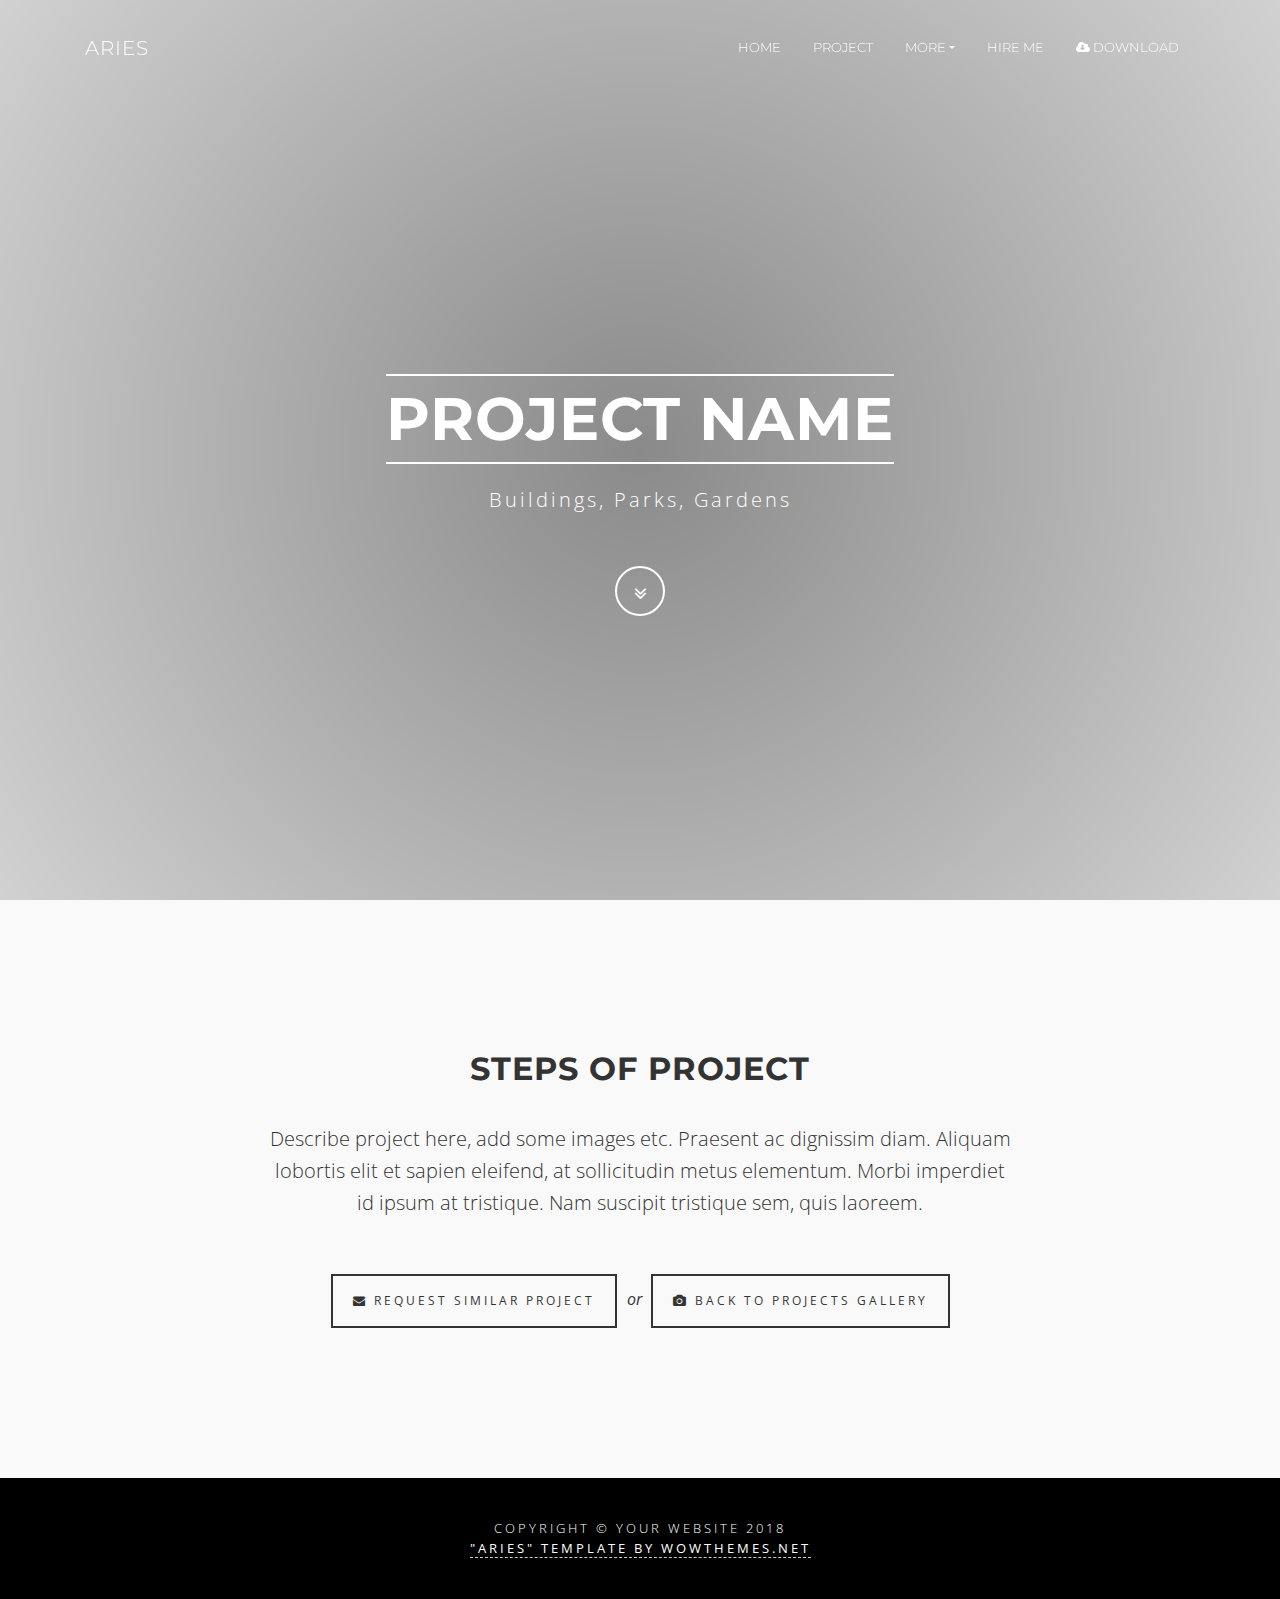
==== portfolio-item.html @ 0cc39686 "Changing background" ====
<!-- inject:partials/header.html -->
<!DOCTYPE html>
<html lang="en">
  <head>
    <meta charset="utf-8">
    <meta name="viewport" content="width=device-width, initial-scale=1, shrink-to-fit=no">
    <meta http-equiv="x-ua-compatible" content="ie=edge">
    <meta name="description" content="">
    <meta name="keywords" content="">
    <meta name="author" content="">
    <title>Aries Free HTML Template</title>
    <link rel="shortcut icon" href="assets/img/favicon.ico">

    <!-- build:css -->
    <link rel="stylesheet" href="assets/css/main.css">
    <!-- endbuild -->
    
    <link href="https://fonts.googleapis.com/css?family=Montserrat:400,400i,700,700i|Open+Sans:300,300i,400,400i,700,700i" rel="stylesheet">
      
    <link href="https://maxcdn.bootstrapcdn.com/font-awesome/4.7.0/css/font-awesome.min.css" rel="stylesheet" integrity="sha384-wvfXpqpZZVQGK6TAh5PVlGOfQNHSoD2xbE+QkPxCAFlNEevoEH3Sl0sibVcOQVnN" crossorigin="anonymous">
      
    <link rel="stylesheet" href="assets/css/theme.css">
      
  </head>

  <body>      
      
    <nav class="navbar navbar-expand-md navbar-custom fixed-top">
        <div class="container">
            <a class="navbar-brand" href="index.html">ARIES</a>
            <button class="navbar-light navbar-toggler" type="button" data-toggle="collapse" data-target="#navbarsDefault" aria-controls="navbarsDefault" aria-expanded="false" aria-label="Toggle navigation">
            <span class="navbar-toggler-icon"></span>
            </button>
            <div class="collapse navbar-collapse" id="navbarsDefault">
                <ul class="navbar-custom navbar-nav ml-auto">
                    
                    <li class="nav-item active">
                    <a class="nav-link" href="index.html">Home <span class="sr-only">(current)</span></a>
                    </li>
                    
                    <li class="nav-item">
                    <a class="nav-link" href="portfolio-item.html">Project</a>
                    </li>
   
                    <li class="nav-item dropdown">
                        <a class="nav-link dropdown-toggle" href="http://example.com" id="dropdown01" data-toggle="dropdown" aria-haspopup="true" aria-expanded="false">More</a>
                        <div class="dropdown-menu" aria-labelledby="dropdown01">                        
                        <a class="dropdown-item" href="page.html">Page Layout</a>
                        <a class="dropdown-item" href="post.html">Post Layout</a>
                        <a target="_blank" class="dropdown-item" href="https://www.wowthemes.net/themes/aries/">WP Version</a>
                        </div>
                    </li>
                    
                    <li class="nav-item">
                    <a class="nav-link" href="contact.html">Hire me</a>
                    </li>
                    
                    <li class="nav-item">
                    <a class="nav-link eventdl" href="https://github.com/wowthemesnet/template-aries-bootstrap-html/archive/master.zip"><i class="fa fa-cloud-download"></i> Download</a>
                    </li>
                    
                </ul>              
                
            </div>
        </div>
    </nav>
<!-- endinject -->

<!-- Intro -->
<div class="intro">
<div class="intro-body">
	<div class="container">
		<div class="row justify-content-center">
			<div class="col-md-8">
				<h1 class="brand-heading">PROJECT NAME</h1>
				<p class="intro-text">
					Buildings, Parks, Gardens
				</p>
				<a href="#single-project" class="btn btn-circle page-scroll">
				<i class="fa fa-angle-double-down animated"></i>
				</a>
			</div>
		</div>
	</div>
</div>
</div>

<!-- Project Details Section -->
<section id="single-project">
<div class="container content-section text-center">
	<div class="row justify-content-center">
		<div class="col-md-8">
            <h2>STEPS OF PROJECT</h2>
			<p>
				Describe project here, add some images etc. Praesent ac dignissim diam. Aliquam lobortis elit et sapien eleifend, at sollicitudin metus elementum. Morbi imperdiet id ipsum at tristique. Nam suscipit tristique sem, <a href="#">quis</a> laoreem.
			</p>
			<p>
				<a href="#" class="btnghost"><i class="fa fa-envelope"></i> Request similar project</a> 
				    <i class="small"> or </i> 
				<a href="index.html#portfolio" class="btnghost"><i class="fa fa-camera"></i> Back to projects gallery</a>
			</p>
		</div>
	</div>
</div>
</section>

<!-- inject:partials/footer.html -->
<footer>
<div class="container text-center">
    <p class="credits">
        Copyright &copy; Your Website 2018<br/>
        <a class="highlightlink" target="_blank" href="https://www.wowthemes.net">"Aries" Template by WowThemes.net</a>
    </p>
</div>
</footer>

<!-- build:js -->
<script src="assets/js/main.js"></script>
<!-- endbuild -->

<script src="assets/js/theme.js"></script>

</body>

</html>
<!-- endinject -->
---- assets/css/theme.css ----
/*
Template Name: Aries HTML
Copyright: wowthemesnet, https://www.wowthemes.net, https://bootstrapstarter.com/
*/

body {
	width:100%;
	height:100%;
	font-family: Open Sans, -apple-system, BlinkMacSystemFont, "Segoe UI", Roboto, "Helvetica Neue", Arial, sans-serif, "Apple Color Emoji", "Segoe UI Emoji", "Segoe UI Symbol";
	color:#fff;
	 font-weight:300;
}
html {
	width:100%;
	height:100%;
}
h1,h2,h3,h4,h5,h6 {
	margin:0 0 35px;
	text-transform:uppercase;
	font-family:Montserrat,"Helvetica Neue",Helvetica,Arial,sans-serif;
	font-weight:700;
	letter-spacing:1px;
}
p {
	margin:0 0 25px;
	font-size:18px;
	line-height:1.5;
}
img {
	max-width:100%;
}
@media(min-width:768px) {
	p {
			margin:0 0 35px;
			font-size:20px;
			line-height:1.6;
	}
}
a {
	color:inherit;
	-webkit-transition:all .2s ease-in-out;
	-moz-transition:all .2s ease-in-out;
	transition:all .2s ease-in-out;
}
a:hover,a:focus {
	text-decoration:none;
	color:inherit;
}
.alignleft {
    float:left;
    margin-right:20px;
}
.alignright {
    float:right;
    margin-left:20px;
}
.light {
	font-weight:400;
}
.navbar-custom {
	margin-bottom:0;
	border-bottom:1px solid rgba(255,255,255,.3);
	text-transform:uppercase;
	font-family:Montserrat,"Helvetica Neue",Helvetica,Arial,sans-serif;
	font-size:13px;
}
.navbar-custom .dropdown-item {
	font-size:13px;
    text-transform: none;
}
.navbar-custom .navbar-brand {
	font-size:20px;
	text-transform:none;
	letter-spacing:1px;
}
.navbar-custom .navbar-brand:focus {
	outline:0;
}
.navbar-custom .navbar-brand .navbar-toggle {
	padding:4px 6px;
	font-size:16px;
	color:#fff;
}
.navbar-custom .navbar-brand .navbar-toggle:focus,.navbar-custom .navbar-brand .navbar-toggle:active {
	outline:0;
}
.nav-link {
	padding-right:1rem;
	padding-left:1rem;
}
.nav-link a {
	-webkit-transition:background .3s ease-in-out;
	-moz-transition:background .3s ease-in-out;
	transition:background .3s ease-in-out;
}
.nav-link:hover {
	outline:0;
	color:#1ba39c;
	background-color:transparent;
}
.nav-link:focus,.nav-link:active {
	outline:0;
	background-color:transparent;
}
.nav-link.active {
	outline:0;
}
.nav-link.active {
	color:#1ba39c;
}
.nav-link.active:hover {
	color:#1ba39c;
}
@media(min-width:768px) {
	.navbar-custom {
			padding:15px 0;
			border-bottom:0;
			font-size:13px;
			background:0 0;
			-webkit-transition:background .5s ease-in-out,padding .5s ease-in-out;
			-moz-transition:background .5s ease-in-out,padding .5s ease-in-out;
			transition:background .5s ease-in-out,padding .5s ease-in-out;
	}
	.navbar-custom.top-nav-collapse {
		padding:1px 0;
		border-bottom:1px solid rgba(255,255,255,.3);
		color:#333;
		background:#fff;
	}
	.navbar-custom.top-nav-collapse a {
			color:#333;
			display:inline-block;
	}
	.navbar-expand-md .navbar-custom.navbar-nav .nav-link {
		padding-right:1rem;
		padding-left:1rem;
		font-weight:300;
	}
	.dropdown-menu {
		border:1px solid rgba(0,0,0,0.03);
	}
}
.intro {
	display:table;
	width:100%;
	height:auto;
	padding:100px 0 100px 0;
	text-align:center;
	color:#fff;
	background-image:radial-gradient(circle at 50% 50%,rgba(0,0,0,0.46),rgba(0,0,0,0.18)),url('https://images.unsplash.com/photo-1512113899577-0fedd3870bae?ixlib=rb-1.2.1&ixid=eyJhcHBfaWQiOjEyMDd9&auto=format&fit=crop&w=2089&q=80');
	-webkit-background-size:cover;
	-moz-background-size:cover;
	background-size:cover;
	-o-background-size:cover;
}
.intro .intro-body {
	display:table-cell;
	vertical-align:middle;
}
.intro .intro-body .brand-heading {
	font-size:40px;
}
.intro .intro-body .intro-text {
	font-size:18px;
}
@media(min-width:768px) {
	.intro {
			height:100vh;
			padding:0;
	}
	.intro .intro-body .brand-heading {
			font-size:60px;
			margin-top:90px;
			margin-bottom:20px;
			border-top:2px solid #fff;
			border-bottom:2px solid #fff;
			display:inline-block;
			padding:7px 0;
	}
	.intro .intro-body .intro-text {
			font-size:20px;
				font-weight:300;
				letter-spacing:3px;
	}
}
.btn-circle {
	width:50px;
	height:50px;
	margin-top:15px;
	line-height:40px;
	text-align:center;
	border:2px solid #fff;
	border-radius:100%!important;
	font-size:20px;
	color:#fff;
	background:0 0;
	-webkit-transition:background .3s ease-in-out;
	-moz-transition:background .3s ease-in-out;
	transition:background .3s ease-in-out;
}
.btn-circle:hover,.btn-circle:focus {
	outline:0;
	color:#fff;
	background:rgba(255,255,255,.1);
}
.btn-circle i.animated {
	-webkit-transition-property:-webkit-transform;
	-webkit-transition-duration:1s;
	-moz-transition-property:-moz-transform;
	-moz-transition-duration:1s;
}
.btn-circle:hover i.animated {
	-webkit-animation-name:pulse;
	-moz-animation-name:pulse;
	-webkit-animation-duration:1.5s;
	-moz-animation-duration:1.5s;
	-webkit-animation-iteration-count:infinite;
	-moz-animation-iteration-count:infinite;
	-webkit-animation-timing-function:linear;
	-moz-animation-timing-function:linear;
}
@-webkit-keyframes pulse {
	0% {
			-webkit-transform:scale(1);
			transform:scale(1);
	}
	50% {
			-webkit-transform:scale(1.2);
			transform:scale(1.2);
	}
	100% {
			-webkit-transform:scale(1);
			transform:scale(1);
	}
}
@-moz-keyframes pulse {
	0% {
			-moz-transform:scale(1);
			transform:scale(1);
	}
	50% {
			-moz-transform:scale(1.2);
			transform:scale(1.2);
	}
	100% {
			-moz-transform:scale(1);
			transform:scale(1);
	}
}
.content-section {
	padding-top:40px;
	padding-bottom:40px;
	clear:both;
}
@media(min-width:767px) {
	.content-section {
			padding:150px 0;
				 clear:both;
	}
}
.btn {
	border-radius:0;
	text-transform:uppercase;
	font-family:Montserrat,"Helvetica Neue",Helvetica,Arial,sans-serif;
	font-weight:400;
	-webkit-transition:all .3s ease-in-out;
	-moz-transition:all .3s ease-in-out;
	transition:all .3s ease-in-out;
}
.btn-default {
	border:1px solid #42dca3;
	color:#42dca3;
	background-color:transparent;
}
.btn-default:hover,.btn-default:focus {
	border:1px solid #42dca3;
	outline:0;
	color:#000;
	background-color:#42dca3;
}
ul.banner-social-buttons {
	margin-top:0;
}
@media(max-width:1199px) {
	ul.banner-social-buttons {
			margin-top:15px;
	}
}
@media(max-width:767px) {
	ul.banner-social-buttons li {
			display:block;
			margin-bottom:20px;
			padding:0;
	}
	ul.banner-social-buttons li:last-child {
			margin-bottom:0;
	}
	.intro .intro-body .brand-heading {
		font-size:40px;
		margin-bottom:5px;
	}
	.intro .intro-body .intro-text {
		margin-bottom:0;
		font-size:14px;
		letter-spacing:1px;
	}
	.navbar-custom {
		background-color:#fff;
	}
	.navbar-custom a {
		color:#333;
	}
	.intro {
		padding:100px 0 50px 0;
	}
}
footer {
	padding:40px 0;
	z-index:1;
	position:relative;
	clear:both;
	background:#000;
}
footer p {
	margin:0;
	font-size:15px;
}
footer p.credits {
	text-transform:uppercase;
	font-size:13px;
	letter-spacing:3px;
}
::-moz-selection {
	text-shadow:none;
	background:#fcfcfc;
	background:rgba(255,255,255,.2);
}
::selection {
	text-shadow:none;
	background:#fcfcfc;
	background:rgba(255,255,255,.2);
}
img::selection {
	background:0 0;
}
img::-moz-selection {
	background:0 0;
}
body {
	webkit-tap-highlight-color:rgba(255,255,255,.2);
}
.bgblue {
	background:#22292c;
}
.inlineblock {
	display:inline-block;
}
p:last-child {
	margin-bottom:0;
}
p.lead {
	line-height:1.9;
}
.btnghost {
	border:2px solid #333;
	background-color:transparent;
	padding:15px 20px;
	letter-spacing:3px;
	font-size:12px;
	text-transform:uppercase;
	font-weight:400;
	color:#333;
	margin:20px 5px 0 5px;
	display:inline-block;
    min-width: 150px;
}
.btnghost:hover {
	background-color:#333;
	color:#fff;
	border:2px solid #333;
}
.highlightlink {
	border-bottom:1px dashed #ccc;
	font-weight:400;
}
.bgcover {
	background-size:cover;
	background-repeat:no-repeat;
	position:relative;
}
img {
	max-width:100%;
}
.gallery ul {
	padding:0;
	margin:0;
}
.gallery img {
	max-width:100%;
	height:auto;
	padding:0;
	margin:0;
}
.gallery ul li {
	margin:0;
	position:relative;
	list-style:none;
	padding:0;
	display:inline-block;
}
.gallery ul li a {
	display:block;
	position:relative;
	width:100%;
	height:100%;
	margin:0;
	padding:0;
	line-height:0;
	overflow:hidden;
	max-height:220px;
}
.gallery ul li a:before {
	position:absolute;
	width:32px;
	height:32px;
	top:40%;
	left:50%;
	margin:-14px 0 0 -16px;
	background:url(data:image/svg+xml;
	utf8,%3C%3Fxml%20version%3D%221.0%22%20encoding%3D%22utf-8%22%3F%3E%0A%3C%21--%20Generator%3A%20Adobe%20Illustrator%2017.1.0%2C%20SVG%20Export%20Plug-In%20.%20SVG%20Version%3A%206.00%20Build%200%29%20%20--%3E%0A%3C%21DOCTYPE%20svg%20PUBLIC%20%22-//W3C//DTD%20SVG%201.1//EN%22%20%22http%3A//www.w3.org/Graphics/SVG/1.1/DTD/svg11.dtd%22%3E%0A%3Csvg%20version%3D%221.1%22%0A%09%20id%3D%22svg2%22%20xmlns%3Adc%3D%22http%3A//purl.org/dc/elements/1.1/%22%20xmlns%3Acc%3D%22http%3A//creativecommons.org/ns%23%22%20xmlns%3Ardf%3D%22http%3A//www.w3.org/1999/02/22-rdf-syntax-ns%23%22%20xmlns%3Asvg%3D%22http%3A//www.w3.org/2000/svg%22%20xmlns%3Asodipodi%3D%22http%3A//sodipodi.sourceforge.net/DTD/sodipodi-0.dtd%22%20xmlns%3Ainkscape%3D%22http%3A//www.inkscape.org/namespaces/inkscape%22%20inkscape%3Aversion%3D%220.48.4%20r9939%22%20sodipodi%3Adocname%3D%22icon-fullscreen.svg%22%0A%09%20xmlns%3D%22http%3A//www.w3.org/2000/svg%22%20xmlns%3Axlink%3D%22http%3A//www.w3.org/1999/xlink%22%20x%3D%220px%22%20y%3D%220px%22%20viewBox%3D%220%200%20960%20560%22%0A%09%20enable-background%3D%22new%200%200%20960%20560%22%20xml%3Aspace%3D%22preserve%22%3E%0A%3Csodipodi%3Anamedview%20%20borderopacity%3D%221%22%20pagecolor%3D%22%23ffffff%22%20bordercolor%3D%22%23666666%22%20objecttolerance%3D%2210%22%20gridtolerance%3D%2210%22%20guidetolerance%3D%2210%22%20showgrid%3D%22false%22%20fit-margin-top%3D%220%22%20fit-margin-left%3D%220%22%20inkscape%3Azoom%3D%227.375%22%20inkscape%3Acx%3D%22-5.1525424%22%20inkscape%3Acy%3D%2216%22%20id%3D%22namedview11%22%20inkscape%3Awindow-x%3D%22-8%22%20inkscape%3Awindow-y%3D%22-8%22%20fit-margin-right%3D%220%22%20inkscape%3Apageopacity%3D%220%22%20fit-margin-bottom%3D%220%22%20inkscape%3Awindow-width%3D%221366%22%20inkscape%3Awindow-height%3D%22706%22%20inkscape%3Awindow-maximized%3D%221%22%20inkscape%3Apageshadow%3D%222%22%20inkscape%3Acurrent-layer%3D%22svg2%22%3E%0A%09%3C/sodipodi%3Anamedview%3E%0A%3Cg%3E%0A%09%3Crect%20x%3D%22220%22%20y%3D%22260%22%20fill%3D%22%23FFFFFF%22%20width%3D%22536%22%20height%3D%2224%22/%3E%0A%3C/g%3E%0A%3Cg%3E%0A%09%3Crect%20x%3D%22476%22%20y%3D%224%22%20fill%3D%22%23FFFFFF%22%20width%3D%2224%22%20height%3D%22556%22/%3E%0A%3C/g%3E%0A%3C/svg%3E%0A) no-repeat;
	content:"";
	opacity:0;
	z-index:1;
	-webkit-transition:all 0.3s linear;
	-moz-transition:all 0.3s linear;
	transition:all 0.3s linear;
}
.gallery ul li a:hover:before {
	top:50%;
	opacity:1;
}
.gallery ul li a:after {
	position:absolute;
	width:100%;
	top:0;
	bottom:0;
	background:rgba(0,0,0,0.3);
	content:"";
	opacity:0;
	-webkit-transition:all 0.3s linear;
	-moz-transition:all 0.3s linear;
	transition:all 0.3s linear;
}
.gallery ul li a:hover:after {
	opacity:1;
}
.sidebar {padding-left:10%;font-size:15px;}
.widget {margin-bottom:2rem;}
.widget ul li { border-bottom: 1px solid #f3f3f3;padding:6px 0;}
.widget h6 {margin-bottom:20px;font-size:15px;}
section:after {
	float:none;
	clear:both;
}
section {
	background-color:#f9f9f9;
	color:#333;
	overflow:hidden;
}
.done {
	display:none;
}
.error input,input.error,.error textarea,textarea.error {
	background-color:#ffffff;
	border-bottom:2px solid orangered !Important;
	-webkit-transition:border linear 0.2s,box-shadow linear 0.2s;
	-moz-transition:border linear 0.2s,box-shadow linear 0.2s;
	-o-transition:border linear 0.2s,box-shadow linear 0.2s;
	transition:border linear 0.2s,box-shadow linear 0.2s;
}
#contactform input,#contactform textarea {
	border:0px;
	border-bottom:2px solid #333;
	width:100%;
	background-color:transparent;
	padding:20px 0px;
	text-transform:uppercase;
	letter-spacing:2px;
	margin-bottom:20px;
}
#contactform .btn {
	width:auto;
	border:2px solid;
	padding:10px 20px;
	display:inline-block;
}
#contactform .btn:hover {
	background-color:#333;
	color:#fff;
	border:2px solid #333;
}
#contactform input:focus,#contactform input:active,#contactform textarea:focus,#contactform textarea:active {
	border-top:0px;
	border-bottom:2px solid lightseagreen;
	outline:0;
	outline: none;
}
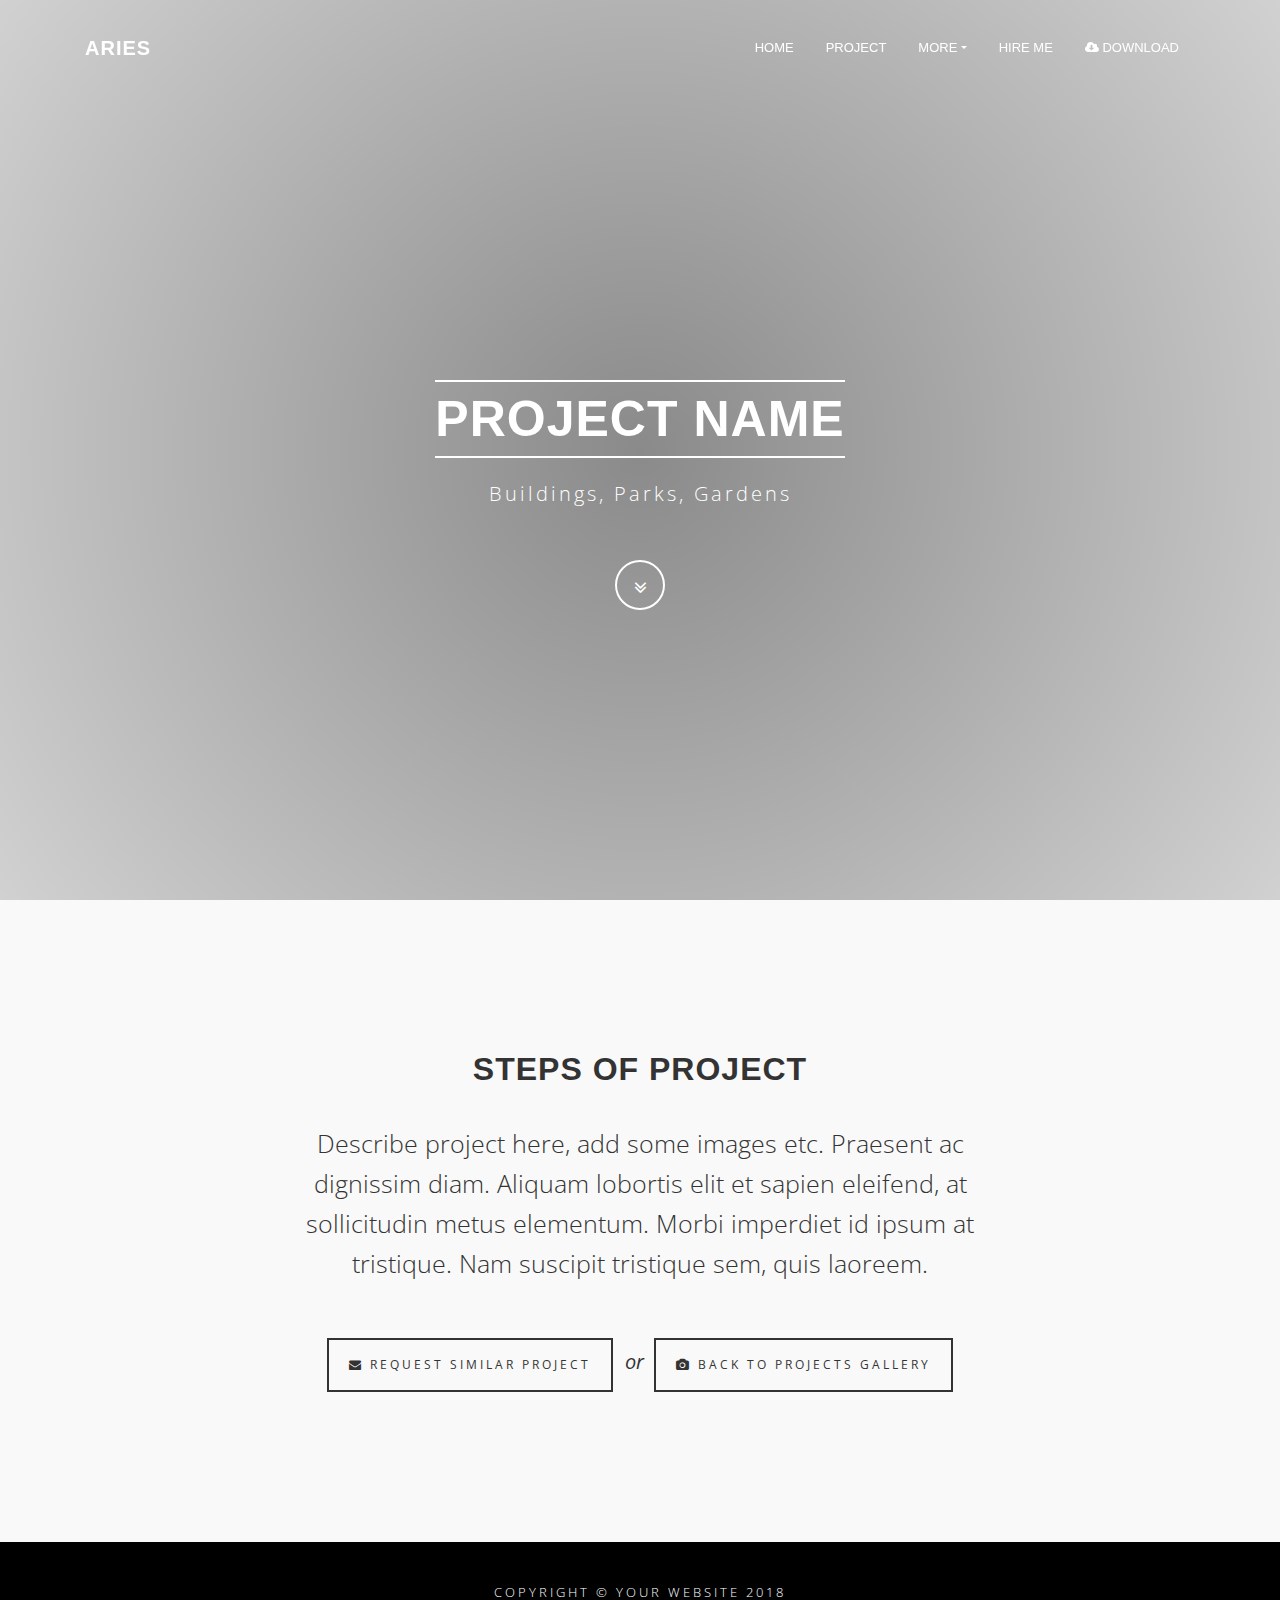
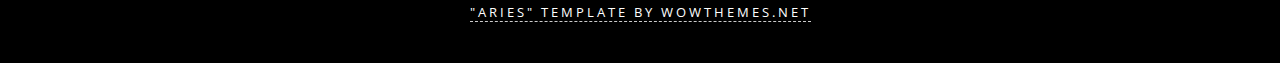
==== commit f66e5126: "Landing page created" ====
--- a/portfolio-item.html
+++ b/portfolio-item.html
@@ -11,9 +11,9 @@
     <title>Aries Free HTML Template</title>
     <link rel="shortcut icon" href="assets/img/favicon.ico">
 
-    <!-- build:css -->
-    <link rel="stylesheet" href="assets/css/main.css">
-    <!-- endbuild -->
+     <!-- Bootstrap CSS -->
+	<link rel="stylesheet" href="https://maxcdn.bootstrapcdn.com/bootstrap/4.0.0/css/bootstrap.min.css" integrity="sha384-Gn5384xqQ1aoWXA+058RXPxPg6fy4IWvTNh0E263XmFcJlSAwiGgFAW/dAiS6JXm" crossorigin="anonymous">
+
     
     <link href="https://fonts.googleapis.com/css?family=Montserrat:400,400i,700,700i|Open+Sans:300,300i,400,400i,700,700i" rel="stylesheet">
       
--- a/assets/css/theme.css
+++ b/assets/css/theme.css
@@ -16,8 +16,7 @@
 }
 h1,h2,h3,h4,h5,h6 {
 	margin:0 0 35px;
-	text-transform:uppercase;
-	font-family:Montserrat,"Helvetica Neue",Helvetica,Arial,sans-serif;
+	font-family:Catamaran,"Helvetica Neue",Helvetica,Arial,sans-serif;
 	font-weight:700;
 	letter-spacing:1px;
 }
@@ -32,7 +31,7 @@
 @media(min-width:768px) {
 	p {
 			margin:0 0 35px;
-			font-size:20px;
+			font-size:25px;
 			line-height:1.6;
 	}
 }
@@ -61,8 +60,9 @@
 	margin-bottom:0;
 	border-bottom:1px solid rgba(255,255,255,.3);
 	text-transform:uppercase;
-	font-family:Montserrat,"Helvetica Neue",Helvetica,Arial,sans-serif;
+	font-family:Catamaran,"Helvetica Neue",Helvetica,Arial,sans-serif;
 	font-size:13px;
+	font-weight: 800;
 }
 .navbar-custom .dropdown-item {
 	font-size:13px;
@@ -95,7 +95,7 @@
 }
 .nav-link:hover {
 	outline:0;
-	color:#1ba39c;
+	color:black;
 	background-color:transparent;
 }
 .nav-link:focus,.nav-link:active {
@@ -106,10 +106,10 @@
 	outline:0;
 }
 .nav-link.active {
-	color:#1ba39c;
+	color:black;
 }
 .nav-link.active:hover {
-	color:#1ba39c;
+	color:black;
 }
 @media(min-width:768px) {
 	.navbar-custom {
@@ -147,7 +147,7 @@
 	padding:100px 0 100px 0;
 	text-align:center;
 	color:#fff;
-	background-image:radial-gradient(circle at 50% 50%,rgba(0,0,0,0.46),rgba(0,0,0,0.18)),url('https://images.unsplash.com/photo-1512113899577-0fedd3870bae?ixlib=rb-1.2.1&ixid=eyJhcHBfaWQiOjEyMDd9&auto=format&fit=crop&w=2089&q=80');
+	background-image:radial-gradient(circle at 50% 50%,rgba(0,0,0,0.46),rgba(0,0,0,0.18)),url('https://images.unsplash.com/photo-1523341139367-9de570b874ed?ixlib=rb-1.2.1&ixid=eyJhcHBfaWQiOjEyMDd9&auto=format&fit=crop&w=1950&q=80');
 	-webkit-background-size:cover;
 	-moz-background-size:cover;
 	background-size:cover;
@@ -158,7 +158,7 @@
 	vertical-align:middle;
 }
 .intro .intro-body .brand-heading {
-	font-size:40px;
+	font-size:20px;
 }
 .intro .intro-body .intro-text {
 	font-size:18px;
@@ -169,7 +169,7 @@
 			padding:0;
 	}
 	.intro .intro-body .brand-heading {
-			font-size:60px;
+			font-size:50px;
 			margin-top:90px;
 			margin-bottom:20px;
 			border-top:2px solid #fff;
@@ -261,7 +261,7 @@
 .btn {
 	border-radius:0;
 	text-transform:uppercase;
-	font-family:Montserrat,"Helvetica Neue",Helvetica,Arial,sans-serif;
+	font-family:Catamaran,"Helvetica Neue",Helvetica,Arial,sans-serif;
 	font-weight:400;
 	-webkit-transition:all .3s ease-in-out;
 	-moz-transition:all .3s ease-in-out;
@@ -296,7 +296,7 @@
 			margin-bottom:0;
 	}
 	.intro .intro-body .brand-heading {
-		font-size:40px;
+		font-size:30px;
 		margin-bottom:5px;
 	}
 	.intro .intro-body .intro-text {
